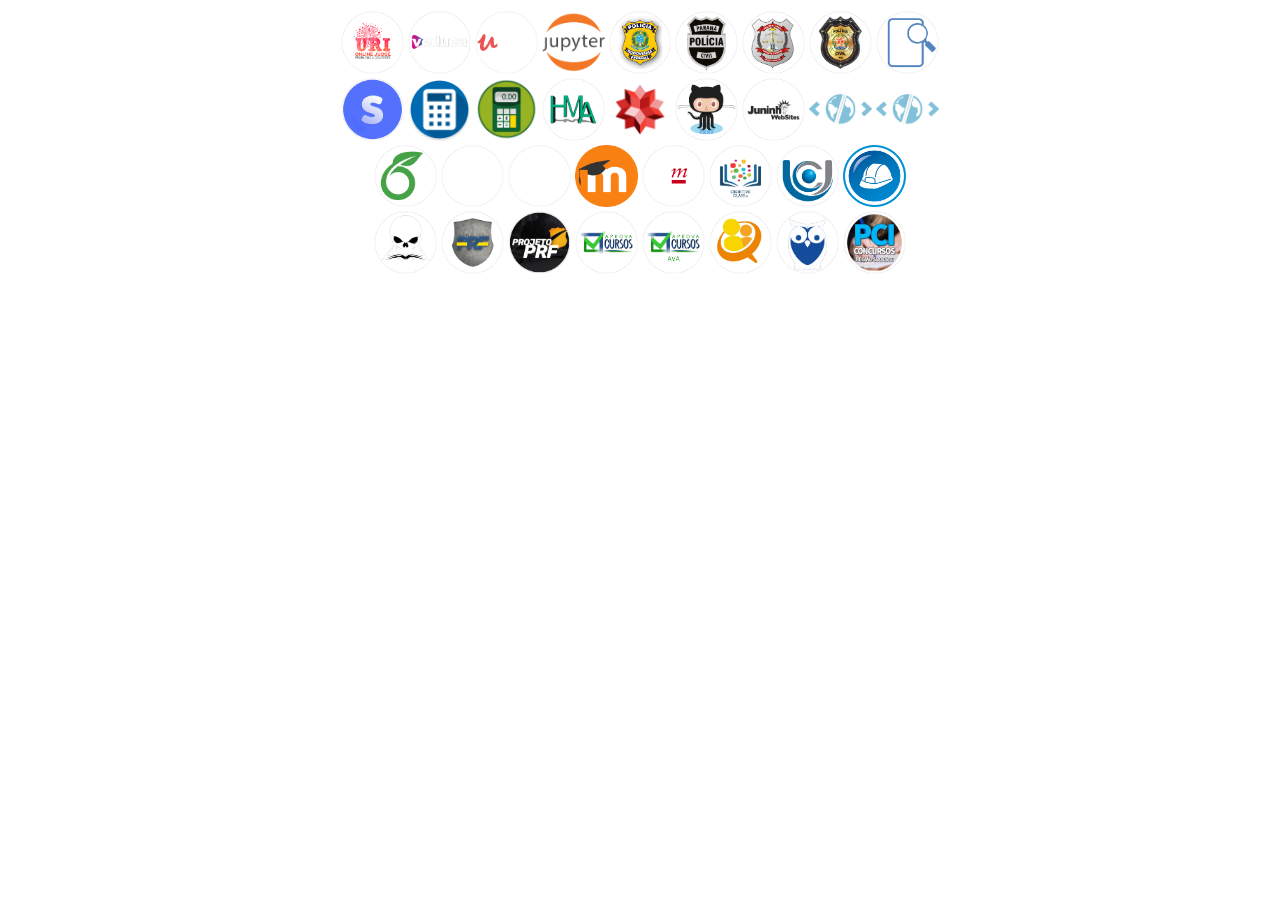
==== academicos.html @ 3c27c0c3 "Inicializando repositórios" ====
<!--https://www.devschannel.com/latex/beamer-->

<!DOCTYPE html>
<html>

<head>
    <meta charset="utf-8" http-equiv="refresh" content="60; url=inicio.html">
    <meta name="viewport" content="width=device-width" initial-scale=1>
</head>

<body>
    <center>
        <table border="0">
            <tr>
                <td>
                    <center>
                        <div class="corpo">
                            <div class="container">
                                <a target="_blank" href="https://www.urionlinejudge.com.br/judge/pt"><img width="5%" src="imagens/uri.png"></a>
                                <a target="_blank" href="http://www.veduca.com.br/"><img width="5%" src="imagens/veduca.png"></a>
                                <a target="_blank" href="http://www.udemy.com/"><img width="5%" src="imagens/udemy.png"></a>
                                <a target="_blank" href="localhost:8888/"><img width="5%" src="imagens/Jupyter_logo.png"></a>
                                <a target="_blank" href="https://www.cebraspe.org.br/concursos/prf_21"><img width="5%" src="imagens/brasaoprf.png"></a>
                                <a target="_blank" href="http://portal.nc.ufpr.br/PortalNC/Login"><img width="5%" src="imagens/pcpr.png"></a>
                                <a target="_blank" href="https://www.cebraspe.org.br/concursos/PC_DF_19_ESCRIVAO"><img width="5%" src="imagens/pcdf.png"></a>
                                <a target="_blank" href="http://www.fumarc.com.br/concursos/detalhe/escrivao-de-policia-i-/138"><img width="5%" src="imagens/fumarc.png"></a>
                                <a target="_blank" href="https://olhonavaga.com.br/"><img width="5%" src="imagens/olhonavaga.png"></a>
                            </div>
                            <div class="container">
                                <a target="_blank" href="https://www.studocu.com/row/home"><img width="5%" src="imagens/studocu.png"></a>
                                <a target="_blank" href="http://simplex.tode.cz/en/"><img width="5%" src="imagens/simplexcalculator.png"></a>
                                <a target="_blank" href="http://www.phpsimplex.com/pt/"><img width="5%" src="imagens/phpsimplex.png"></a>
                                <a target="_blank" href="https://linprog.com/en/main-dual-simplex/"><img width="5%" src="imagens/hmla.png"></a>
                                <a target="_blank" href="https://www.wolframalpha.com/examples/mathematics/"><img width="5%" src="imagens/wolfram-alpha.png"></a>
                                <a target="_blank" href="https://github.com/settings/profile/"><img width="5%" src="imagens/github.png"></a>
                                <a target="_blank" href="https://git.juninho.com.br/"><img width="5%" src="imagens/influenzer.png"></a>
                                <a target="_blank" href="https://apiteste.mundodocodigo.com.br"><img width="5%" src="imagens/mundodocodigo.png"></a>
                                <a target="_blank" href="https://admin.mundodocodigo.com.br"><img width="5%" src="imagens/mundodocodigo2.png"></a>
                            </div>

                            <div class="container">
                                <a target="_blank" href="https://www.overleaf.com"><img width="5%" src="imagens/overleaf.png"></a>
                                <a target="_blank" href="http://www.timoteo.cefetmg.br/"><img width="5%" src="imagens/cefet.png"></a>
                                <a target="_blank" href="https://sig.cefetmg.br/sigaa/"><img width="5%" src="imagens/sigaa.png"></a>
                                <a target="_blank" href="https://ava.cefetmg.br/login/index.php"><img width="5%" src="imagens/moodle.png"></a>
                                <a target="_blank" href="https://sistemas.ufmg.br/portal/render.userLayoutRootNode.uP"><img width="5%" src="imagens/ufmg.png"></a>
                                <a target="_blank" href="https://cognitiveclass.ai"><img width="5%" src="imagens/cognitive.png"></a>
                                <a target="_blank" href="https://www.ead.cesumar.br/site/"><img width="5%" src="imagens/unicesumar.png"></a>
                                <a target="_blank" href="https://www.bibliotecadaengenharia.com/"><img width="5%" src="imagens/bibliotecadaengenharia.png"></a>
                            </div>

                            <div class="container">
                                <a target="_blank" href="https://www.projetocaveira.com.br/novo-sistema"><img width="5%" src="imagens/caveira.png"></a>
                                <a target="_blank" href="https://extensivoprf2020.club.hotmart.com/"><img width="5%" src="imagens/extensivo-prf.png"></a>
                                <a target="_blank" href="https://projetoretafinalavancado.club.hotmart.com/"><img width="5%" src="imagens/qb.png"></a>
                                <a target="_blank" href="https://www.aprovaconcursos.com.br"><img width="5%" src="imagens/aprova.png"></a>
                                <a target="_blank" href="https://ava.aprovaconcursos.com.br"><img width="5%" src="imagens/aprovaava.png"></a>
                                <a target="_blank" href="https://www.qconcursos.com/"><img width="5%" src="imagens/qconcursos.png"></a>
                                <a target="_blank" href="https://www.estrategiaconcursos.com.br/"><img width="5%" src="imagens/estrategia.png"></a>
                                <a target="_blank" href="https://www.pciconcursos.com.br/"><img width="5%" src="imagens/PCI-Concursos.png"></a>
                            </div>
                        </div>
                    </center>
                </td>
            </tr>
        </table>
    </center>
</body>
</html>
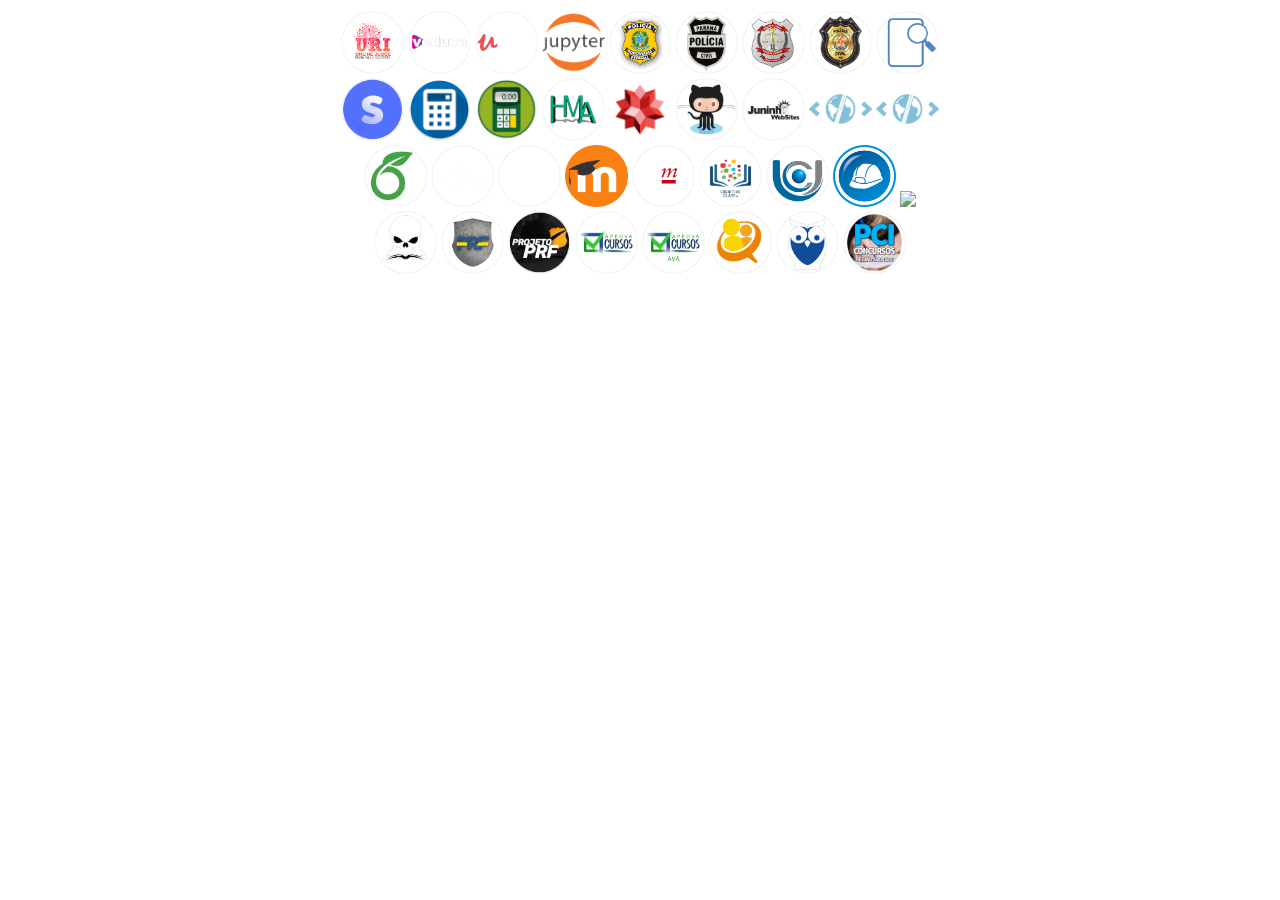
==== commit 0d02490c: "Inserção de novo link satflare" ====
--- a/academicos.html
+++ b/academicos.html
@@ -47,6 +47,7 @@
                                 <a target="_blank" href="https://cognitiveclass.ai"><img width="5%" src="imagens/cognitive.png"></a>
                                 <a target="_blank" href="https://www.ead.cesumar.br/site/"><img width="5%" src="imagens/unicesumar.png"></a>
                                 <a target="_blank" href="https://www.bibliotecadaengenharia.com/"><img width="5%" src="imagens/bibliotecadaengenharia.png"></a>
+                                <a target="_blank" href="https://www.satflare.com/home.asp/"><img width="5%" src="imagens/satflare.png"></a>
                             </div>
 
                             <div class="container">
@@ -66,4 +67,5 @@
         </table>
     </center>
 </body>
-</html>
+
+</html>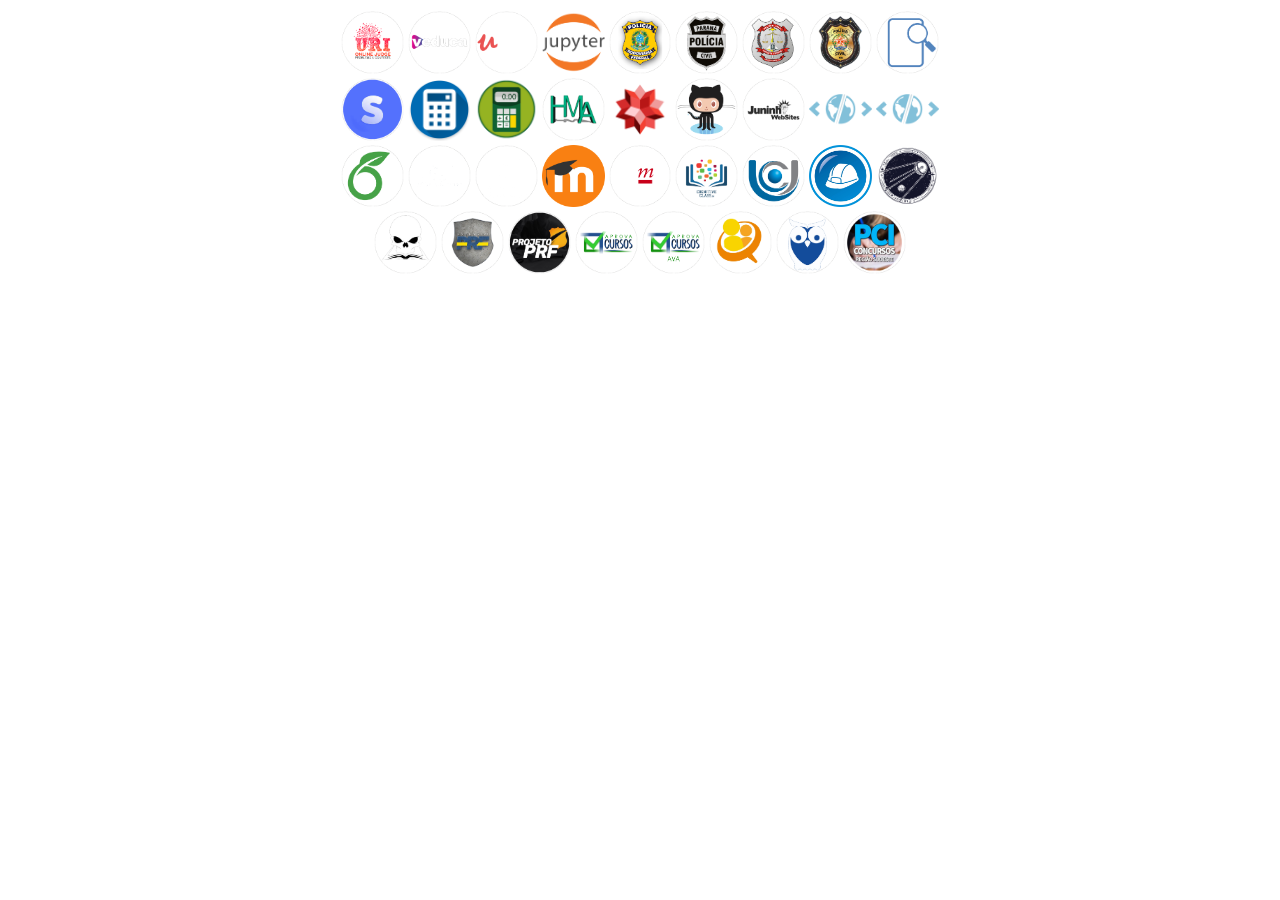
==== commit e3d07d36: "Inserção do link da Editora Reformata em biblias.html" ====
--- a/academicos.html
+++ b/academicos.html
@@ -47,7 +47,7 @@
                                 <a target="_blank" href="https://cognitiveclass.ai"><img width="5%" src="imagens/cognitive.png"></a>
                                 <a target="_blank" href="https://www.ead.cesumar.br/site/"><img width="5%" src="imagens/unicesumar.png"></a>
                                 <a target="_blank" href="https://www.bibliotecadaengenharia.com/"><img width="5%" src="imagens/bibliotecadaengenharia.png"></a>
-                                <a target="_blank" href="https://www.satflare.com/home.asp/"><img width="5%" src="imagens/satflare.png"></a>
+                                <a target="_blank" href="https://www.satflare.com/home.asp"><img width="5%" src="imagens/satflare.png"></a>
                             </div>
 
                             <div class="container">
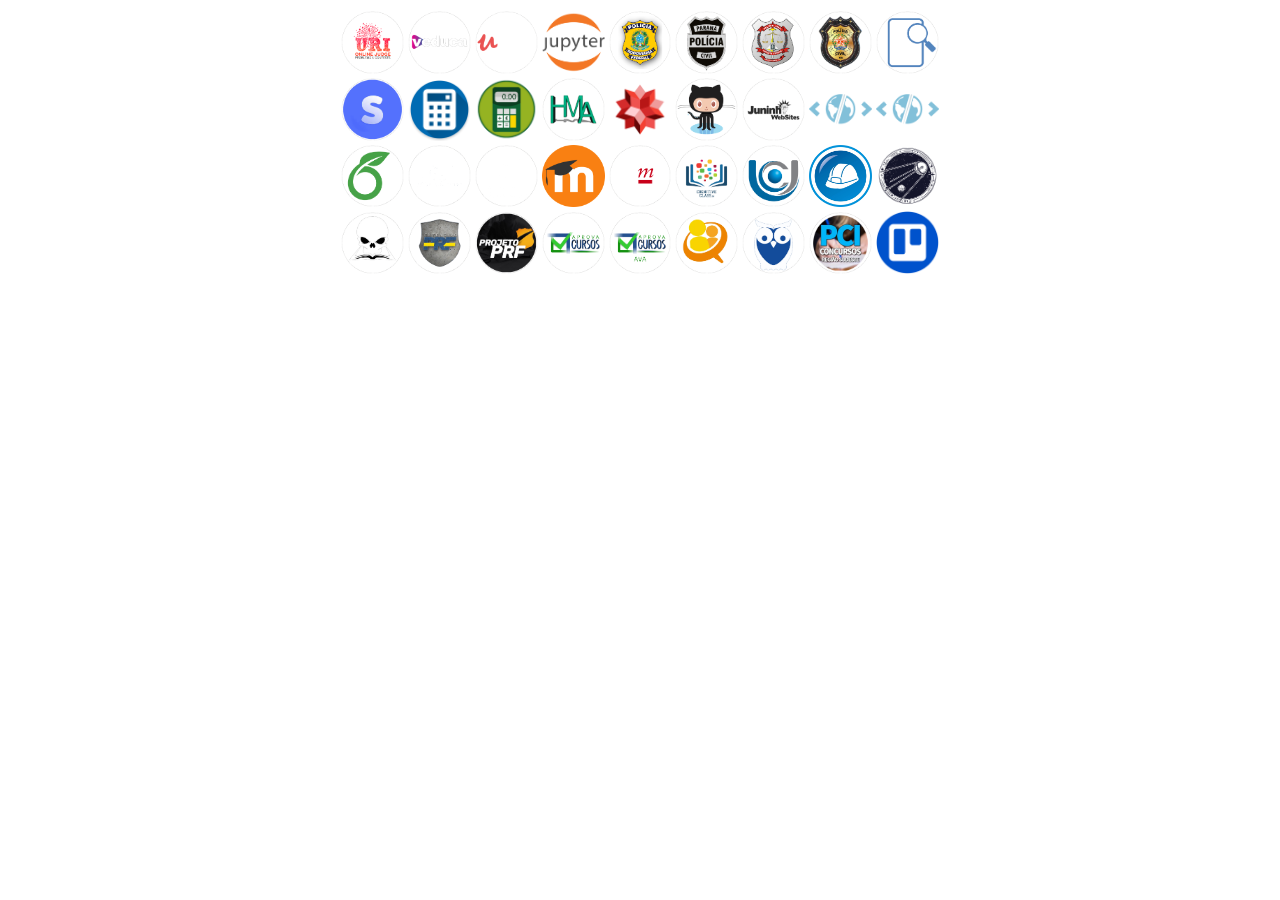
==== commit 52a8928e: "Inserção de link em academicos.html e correção de erro de referência bíblica em inicio.hmtl" ====
--- a/academicos.html
+++ b/academicos.html
@@ -59,6 +59,7 @@
                                 <a target="_blank" href="https://www.qconcursos.com/"><img width="5%" src="imagens/qconcursos.png"></a>
                                 <a target="_blank" href="https://www.estrategiaconcursos.com.br/"><img width="5%" src="imagens/estrategia.png"></a>
                                 <a target="_blank" href="https://www.pciconcursos.com.br/"><img width="5%" src="imagens/PCI-Concursos.png"></a>
+                                <a target="_blank" href="https://trello.com/"><img width="5%" src="imagens/trello.png"></a>
                             </div>
                         </div>
                     </center>
